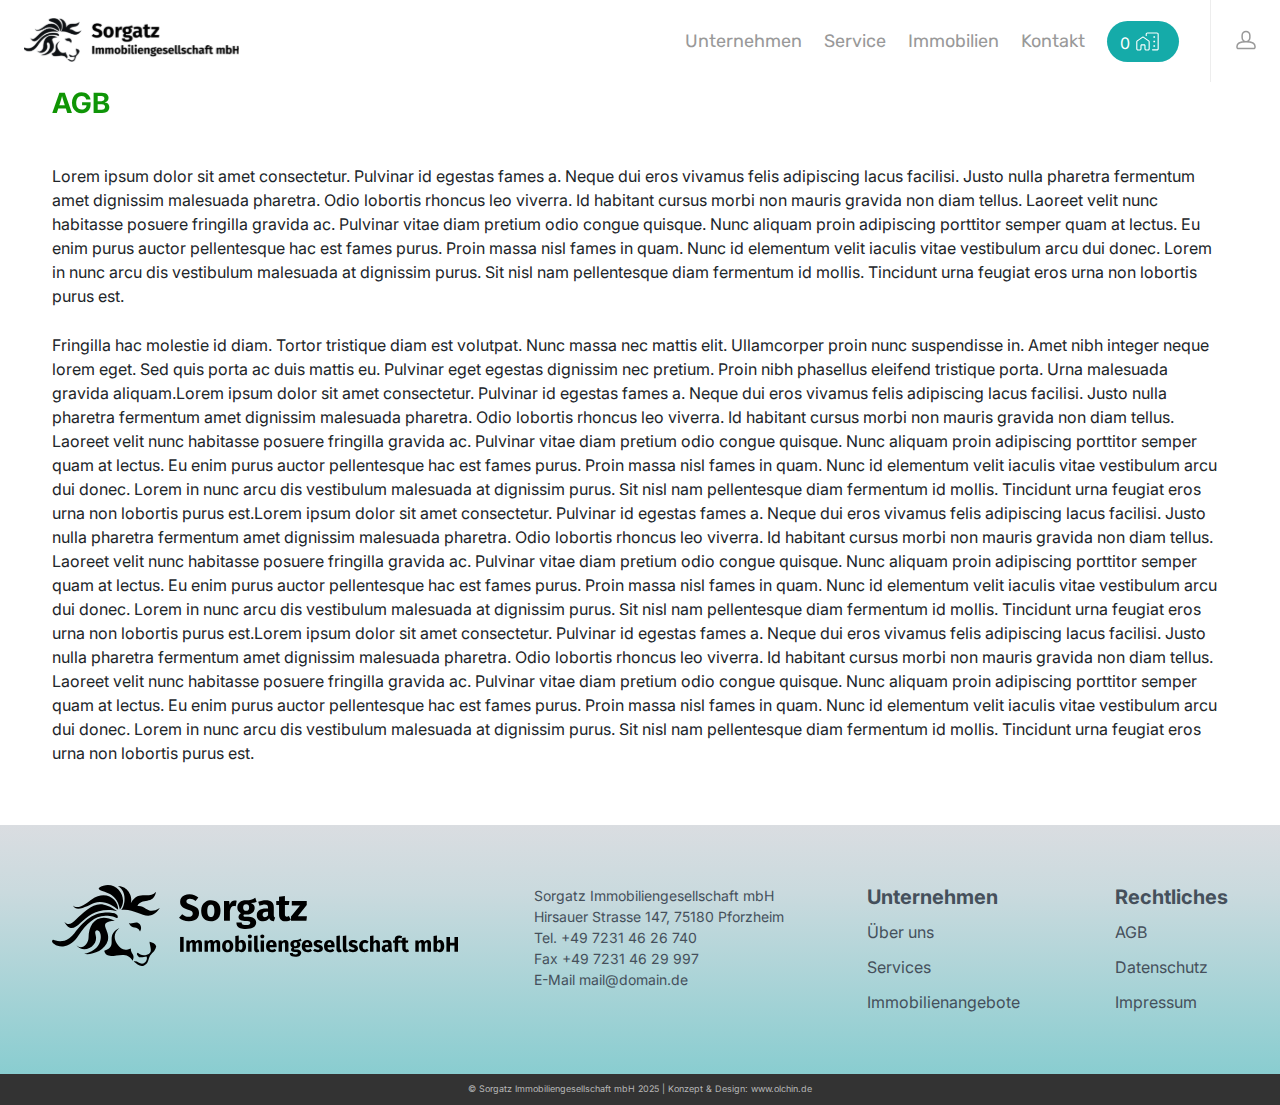
==== agb.html @ 84f80ef6 "Add files via upload" ====
<!DOCTYPE html>
<html lang="en">
<head>
  <meta charset="UTF-8">
  <meta name="viewport" content="width=device-width, initial-scale=1.0">
  <meta http-equiv="X-UA-Compatible" content="ie=edge">
  <title>AGB | Lorem ipsum dolor sit amet consectetur</title>
  <link rel="icon" href="img/icons/favicon.png" type="image/png">
  <link rel="preconnect" href="https://fonts.googleapis.com">
  <link rel="preconnect" href="https://fonts.gstatic.com" crossorigin>
  <link href="https://fonts.googleapis.com/css2?family=Inter:ital,opsz,wght@0,14..32,100..900;1,14..32,100..900&family=Rubik:ital,wght@0,300..900;1,300..900&display=swap" rel="stylesheet">
  <link href="https://cdn.jsdelivr.net/npm/bootstrap@5.3.3/dist/css/bootstrap.min.css" rel="stylesheet" integrity="sha384-QWTKZyjpPEjISv5WaRU9OFeRpok6YctnYmDr5pNlyT2bRjXh0JMhjY6hW+ALEwIH" crossorigin="anonymous">
  <link rel="stylesheet" href="css/reset.css">
  <link rel="stylesheet" href="css/slick.css">
  <link rel="stylesheet" href="css/jquery.fancybox.css">
  <link rel="stylesheet" href="css/style.css">
  
</head>
<body>

  <header class="header">
    <div class="container-fluid">
      <div class="row">
        <div class="col-12">
          <div class="header-inner">
            <nav class="navbar">
              <div class="container-fluid">
                <a class="navbar-brand" href="#" class="head-logo">
                  <img src="img/logo.svg" alt="Logo">
                </a>
                <div class="header-panel">
                  <ul>
                    <li><a href="#">Unternehmen</a></li>
                    <li><a href="#">Service</a></li>
                    <li><a href="#">Immobilien</a></li>
                    <li><a href="#">Kontakt</a></li>
                  </ul>
                  <button class="flat-counter">
                    0
                    <img src="img/icons/home.svg" alt="flats">
                  </button>
                  <div class="login-panel">
                    <button><img src="img/icons/profile.svg" alt="login"></button>
                  </div>
                </div>
                <button class="navbar-toggler" type="button" data-bs-toggle="offcanvas" data-bs-target="#offcanvasNavbar" aria-controls="offcanvasNavbar">
                  <span class="navbar-toggler-icon"></span>
                </button>
                <div class="offcanvas offcanvas-end" tabindex="-1" id="offcanvasNavbar" aria-labelledby="offcanvasNavbarLabel">
                  <div class="offcanvas-body">
                    <button type="button" class="btn-close" data-bs-dismiss="offcanvas" aria-label="Закрыть"></button>
                    <ul>
                      <li><a href="#">Startseite</a></li>
                      <li><a href="#">Unternehmen</a></li>
                      <li><a href="#">Service</a></li>
                      <li><a href="#">Immobilien</a></li>
                      <li><a href="#">Kontakt</a></li>
                    </ul>
                    <ul>
                      <li><a href="#">Profile</a></li>
                      <li><a href="#">Ausloggen</a></li>
                    </ul>
                  </div>
                </div>
              </div>
            </nav>
          </div>
        </div>
      </div>
    </div>
  </header>

  <main class="main">
    <section class="agb">
        <div class="container-fluid">
            <div class="row">
                <div class="col-12">
                    <div class="agb-inner">
                        <h2>AGB</h2>
                        <p>Lorem ipsum dolor sit amet consectetur. Pulvinar id egestas fames a. Neque dui eros vivamus felis adipiscing lacus facilisi. Justo nulla pharetra fermentum amet dignissim malesuada pharetra. Odio lobortis rhoncus leo viverra. Id habitant cursus morbi non mauris gravida non diam tellus. Laoreet velit nunc habitasse posuere fringilla gravida ac. Pulvinar vitae diam pretium odio congue quisque. Nunc aliquam proin adipiscing porttitor semper quam at lectus. Eu enim purus auctor pellentesque hac est fames purus. Proin massa nisl fames in quam. Nunc id elementum velit iaculis vitae vestibulum arcu dui donec. Lorem in nunc arcu dis vestibulum malesuada at dignissim purus. Sit nisl nam pellentesque diam fermentum id mollis. Tincidunt urna feugiat eros urna non lobortis purus est.</p>
                        <p>Fringilla hac molestie id diam. Tortor tristique diam est volutpat. Nunc massa nec mattis elit. Ullamcorper proin nunc suspendisse in. Amet nibh integer neque lorem eget. Sed quis porta ac duis mattis eu. Pulvinar eget egestas dignissim nec pretium. Proin nibh phasellus eleifend tristique porta. Urna malesuada gravida aliquam.Lorem ipsum dolor sit amet consectetur. Pulvinar id egestas fames a. Neque dui eros vivamus felis adipiscing lacus facilisi. Justo nulla pharetra fermentum amet dignissim malesuada pharetra. Odio lobortis rhoncus leo viverra. Id habitant cursus morbi non mauris gravida non diam tellus. Laoreet velit nunc habitasse posuere fringilla gravida ac. Pulvinar vitae diam pretium odio congue quisque. Nunc aliquam proin adipiscing porttitor semper quam at lectus. Eu enim purus auctor pellentesque hac est fames purus. Proin massa nisl fames in quam. Nunc id elementum velit iaculis vitae vestibulum arcu dui donec. Lorem in nunc arcu dis vestibulum malesuada at dignissim purus. Sit nisl nam pellentesque diam fermentum id mollis. Tincidunt urna feugiat eros urna non lobortis purus est.Lorem ipsum dolor sit amet consectetur. Pulvinar id egestas fames a. Neque dui eros vivamus felis adipiscing lacus facilisi. Justo nulla pharetra fermentum amet dignissim malesuada pharetra. Odio lobortis rhoncus leo viverra. Id habitant cursus morbi non mauris gravida non diam tellus. Laoreet velit nunc habitasse posuere fringilla gravida ac. Pulvinar vitae diam pretium odio congue quisque. Nunc aliquam proin adipiscing porttitor semper quam at lectus. Eu enim purus auctor pellentesque hac est fames purus. Proin massa nisl fames in quam. Nunc id elementum velit iaculis vitae vestibulum arcu dui donec. Lorem in nunc arcu dis vestibulum malesuada at dignissim purus. Sit nisl nam pellentesque diam fermentum id mollis. Tincidunt urna feugiat eros urna non lobortis purus est.Lorem ipsum dolor sit amet consectetur. Pulvinar id egestas fames a. Neque dui eros vivamus felis adipiscing lacus facilisi. Justo nulla pharetra fermentum amet dignissim malesuada pharetra. Odio lobortis rhoncus leo viverra. Id habitant cursus morbi non mauris gravida non diam tellus. Laoreet velit nunc habitasse posuere fringilla gravida ac. Pulvinar vitae diam pretium odio congue quisque. Nunc aliquam proin adipiscing porttitor semper quam at lectus. Eu enim purus auctor pellentesque hac est fames purus. Proin massa nisl fames in quam. Nunc id elementum velit iaculis vitae vestibulum arcu dui donec. Lorem in nunc arcu dis vestibulum malesuada at dignissim purus. Sit nisl nam pellentesque diam fermentum id mollis. Tincidunt urna feugiat eros urna non lobortis purus est.</p>
                    </div>
                </div>
            </div>
        </div>
    </section>
  </main>


  <footer class="footer">
    <div class="container-fluid">
      <div class="row">
        <div class="col-12">
          <div class="footer-inner">
            <div class="footer-item">
              <a href="#" class="footer-logo">
                <img src="img/footer_logo.svg">
              </a>
            </div>
            <div class="footer-item">
              <p>Sorgatz Immobiliengesellschaft mbH</p>
              <p>Hirsauer Strasse 147, 75180 Pforzheim</p>
              <p>Tel. <a href="#">+49 7231 46 26 740</a></p>
              <p>Fax <a href="#">+49 7231 46 29 997</a></p>
              <p>E-Mail <a href="#">mail@domain.de</a></p>
            </div>
            <div class="footer-item">
              <div class="footer-item_unternehmen">
                <h4>Unternehmen</h4>
                <ul>
                  <li><a href="#">Über uns</a></li>
                  <li><a href="#">Services</a></li>
                  <li><a href="#">Immobilienangebote</a></li>
                </ul>
              </div>
              <div class="footer-item_rechtliches">
                <h4>Rechtliches</h4>
                <ul>
                  <li><a href="#">AGB</a></li>
                  <li><a href="#">Datenschutz</a></li>
                  <li><a href="#">Impressum</a></li>
                </ul>
              </div>
            </div>
          </div>
        </div>
      </div>
    </div>
  </footer>

  <div class="copyright">
    <div class="container-fluid">
      <div class="row">
        <div class="col-12">
          <div class="copyright-inner">
            <p>© Sorgatz Immobiliengesellschaft mbH 2025  |  Konzept & Design: <a href="#" rel="nofollow">www.olchin.de</a></p>
          </div>
        </div>
      </div>
    </div>
  </div>
  

  <script src="https://ajax.googleapis.com/ajax/libs/jquery/3.4.1/jquery.min.js"></script>
  <script src="https://cdn.jsdelivr.net/npm/@popperjs/core@2.11.8/dist/umd/popper.min.js" integrity="sha384-I7E8VVD/ismYTF4hNIPjVp/Zjvgyol6VFvRkX/vR+Vc4jQkC+hVqc2pM8ODewa9r" crossorigin="anonymous"></script>
<script src="https://cdn.jsdelivr.net/npm/bootstrap@5.3.3/dist/js/bootstrap.min.js" integrity="sha384-0pUGZvbkm6XF6gxjEnlmuGrJXVbNuzT9qBBavbLwCsOGabYfZo0T0to5eqruptLy" crossorigin="anonymous"></script>
  <script src="js/slick.min.js"></script>
  <script src="js/jquery.fancybox.min.js"></script>
  <script src="js/main.js"></script>
</body>
</html>
---- css/style.css ----
* {
    box-sizing: border-box;
}

.header-panel .navbar-toggler {
    display: none;
}

body {
    font-family: "Inter", serif;
    overflow-x: hidden;
}

a {
    text-decoration: none;
    color: #999999;
    border-bottom: 2px solid #fff;
    transition: all .3;
}

a:hover {
    border-bottom: 2px solid #15ABA9;
    transition: all .3s;
}

ul, ol{
    list-style-type: none;
}

.navbar-toggler {
    display: none;
}

.header-inner .navbar {
    padding-top: 0;
    padding-bottom: 0;
}

.header-inner .navbar .navbar-brand {
    padding-top: 0;
    padding-bottom: 0;
    border: none;
}

.header-panel {
    display: flex;
    align-items: center;
}

.header-panel ul {
    display: flex;
    align-items: center;
}

.header-panel button {
    border: none;
    padding: 0;
    background-color: transparent;
}

.header-panel ul li a {
    font-family: "Rubik", serif;
    font-size: 18px;
    font-weight: 400;
    line-height: 26px;
    padding-bottom: 3px;
}

.header-panel ul li {
    margin-right: 22px;
}

.header-panel .flat-counter {
    background-color: #15ABA9;
    padding: 11px 20px 11px 13px;
    color: #fff;
    display: flex;
    align-items: end;
    margin-right: 31px;
    border-radius: 22px;
    cursor: pointer;
    transition: all .3s;
}

.header-panel .flat-counter:hover {
    transition: all .3s;
    box-shadow: 0px 5px 10px 2px rgba(0, 0, 0, 0.2);
}

.flat-counter img {
    margin-left: 6px;
}

.login-panel {
    padding-top: 30px;
    padding-bottom: 30px;
    padding-left: 25px;
    border-left: 1px solid #EDEDED;
}

.first {
    margin-bottom: 60px;
}

.first-inner {
    display: flex;
    align-items: center;
    background-color: #F6F7FA;
    border-top-right-radius: 60px;
    border-bottom-left-radius: 60px;
}

.first-logo {
    margin: 0 auto;
    text-align: center;
}

.first-logo img {
    margin-bottom: 66px;
}

.first-logo h1 {
    font-size: 28px;
    font-weight: 700;
    line-height: 150%;
    max-width: 243px;
    color: #45505B;
}

h2 {
    font-size: 28px;
    text-align: center;
    font-weight: 700;
    margin-bottom: 40px;
    line-height: 150%;
    background: linear-gradient(120deg, rgba(15, 148, 0, 1) 0%, rgba(21, 171, 169, 1) 100%);
    -webkit-background-clip: text;
    -webkit-text-fill-color: transparent;
}

.main{
    position: relative;
}

.unternehmen {
    padding-bottom: 50px;
    border-bottom-left-radius: 60px;
    box-shadow: 0px 8px 5px -5px rgb(0 0 0 / 11%);
}

.unternehmen .container-fluid {
    max-width: 1200px;
    margin: 0 auto;
}

.unternehmen .col-12 {
    padding: 0;
}

.unternehmen-inner {
    display: flex;
    flex-wrap: wrap;
}

.unternehmen-inner p {
    width: 50%;
    max-width: 585px;
    font-size: 14px;
    font-weight: 400;
    line-height: 150%;
    color: #45505B;
}

.unternehmen-inner p:nth-child(-n+2) {
    margin-bottom: 25px;
}

.unternehmen-inner p:nth-child(2n+1) {
    margin-right: 30px;
}

.service {
    padding-top: 50px;
    padding-bottom: 50px;
    background: linear-gradient(180deg, rgba(241, 241, 241, 1) 0%, rgba(218, 241, 217, 1) 100%);
    border-top-right-radius: 60px;
    border-bottom-right-radius: 60px;
    box-shadow: 0px 5px 5px -5px rgba(0, 0, 0, 0.6) inset;
    margin-bottom: 60px;
}

.service .container-fluid {
    max-width: 1200px;
    margin: 0 auto;
}

.service .col-12 {
    padding: 0;
}

.service-inner {
    display: flex;
    flex-wrap: wrap;
}

.service-inner p {
    width: 50%;
    max-width: 585px;
    font-size: 14px;
    font-weight: 400;
    line-height: 150%;
    color: #45505B;
}

.service-inner p:nth-child(-n+2) {
    margin-bottom: 25px;
}

.service-inner p:nth-child(2n+1) {
    margin-right: 30px;
}

.neuste{
    padding-bottom: 50px;
    border-bottom-left-radius: 60px;
    box-shadow: 0px 8px 5px -5px rgb(0 0 0 / 11%);
}

.neuste .container-fluid {
    max-width: 1200px;
    margin: 0 auto;
}

.neuste-inner {
    display: flex;
    justify-content: space-between;
    margin-bottom: 40px;
}

.neuste-flat {
    width: 33%;
    max-width: 380px;
}

.neuste-flat img {
    border-top-left-radius: 10px;
    border-top-right-radius: 10px;
    border-bottom-left-radius: 60px;
    border-bottom-right-radius: 10x;
    margin-bottom: 15px;
}

.neuste-inner h3 {
    font-size: 18px;
    font-weight: 500;
    line-height: 150%;
    padding-bottom: 13px;
    border-bottom: 1px solid #CED4DA;
    margin-bottom: 13px;
    color: #45505B;
}

.neuste-flat_adress p:first-child {
    font-size: 16px;
    font-weight: 400;
    line-height: 150%;
    color: #45505B;
    margin-bottom: 7px;
}

.neuste-flat_adress p:nth-child(2) {
    font-size: 14px;
    color: #828990;
    font-weight: 400;
    line-height: 150%;
    padding-bottom: 13px;
    border-bottom: 1px solid #CED4DA;
    margin-bottom: 13px;
}

.neuste-flat_info {
    display: flex;
    align-items: flex-start;
    justify-content: space-between;
}

.neuste-info_item{
    width: 25%;
    text-align: center;
}

.neuste-info_item span{
    font-size: 18px;
    font-weight: 500;
    line-height: 150%;
}

.neuste-info_item p{
    font-size: 14px;
    font-weight: 400;
    line-height: 150%;
    color: #828990;
}

.neuste button{
    display: block;
    margin: 0 auto;
    padding: 10px 20px;
    border: none;
    background-color: #15ABA9;
    font-size: 14px;
    font-weight: 400;
    line-height: 150%;
    color: #fff;
    border-radius: 22px;
    cursor: pointer;
}

.kontaktieren{
    padding-top: 60px;
    padding-bottom: 60px;
    background: linear-gradient(180deg, rgba(241, 241, 241, 1) 0%, rgba(218, 241, 217, 1) 100%);
    border-top-right-radius: 60px;
    border-bottom-right-radius: 60px;
    box-shadow: 0px 5px 5px -5px rgba(0, 0, 0, 0.6) inset;
}

.kontaktieren-list{
    max-width: 845px;
    margin: 0 auto;
    padding-bottom: 248px;
    display: flex;
    justify-content: space-between;
    align-items: center;
}

.kontaktieren-list-item a{
    border-color: transparent;
    font-size: 18px;
    font-weight: 400;
    color: #45505B;
    transition: all .3s;
}

.kontaktieren-list-item a:hover{
    border-color: #15ABA9;
    transition: all .3s;
}

.space{
    padding-top: 200px;
    padding-bottom: 201px;
    box-shadow: 0px 5px 5px -5px rgba(0, 0, 0, 0.6) inset;
    border-top-left-radius: 60px;
    border-bottom-left-radius: 60px;
}

.kontaktieren-order-inner{
    max-width: 738px;
    margin: 0 auto;
    padding: 30px 54px 42px 54px;
    box-shadow: 0px 0px 16px 0px rgba(0, 0, 0, 0.25);
    border-top-left-radius: 10px;
    border-top-right-radius: 60px;
    border-bottom-left-radius: 60px;
    border-bottom-right-radius: 10px;
    background-color: #fff;
    position: absolute;
    top: 80%;
    left: 30%;
}

.kontaktieren-order-inner form input{
    width: 100%;
    padding: 9px 15px 13px 19px;
    margin-bottom: 30px;
    border-radius: 22px;
    border: 1px solid #DADDE1;
}

.kontaktieren-order-inner form input::placeholder{
    font-size: 16px;
    font-weight: 400;
    line-height: 150%;
    color: #B9BDCB;
}

.kontaktieren-order-inner form textarea{
    width: 100%;
    padding: 9px 15px 13px 19px;
    margin-bottom: 50px;
    border-radius: 22px;
    border: 1px solid #DADDE1;
    max-height: 93px;
}

.kontaktieren-order-inner form textarea::placeholder{
    font-size: 16px;
    font-weight: 400;
    line-height: 150%;
    color: #B9BDCB;
}

.kontaktieren-order-inner form label{
    font-size: 14px;
    font-weight: 500;
    line-height: 150%;
    margin-bottom: 10px;
    color: #828990;
}

.kontaktieren-order-inner form button{
    display: block;
    margin: 0 auto;
    padding: 10.5px 64.5px;
    background-color: #15ABA9;
    border-radius: 22px;
    color: #fff;
    font-size: 16px;
    line-height: 150%;
    font-weight: 400;
    cursor: pointer;
    border: none;
}

.footer{
    background: linear-gradient(180deg, rgba(218,221,225,1) 0%, rgba(202,218,222,1) 27%, rgba(137,205,208,1) 100%);
    padding-top: 60px;
    padding-bottom: 60px;
}

.footer p{
    font-size: 14px;
    font-weight: 400;
    line-height: 150%;
    color: #45505B;
}

.footer a{
    border-color: transparent;
    font-size: 14px;
    font-weight: 400;
    line-height: 150%;
    color: #45505B;
}

.footer .container-fluid{
    max-width: 1200px;
    margin: 0 auto;
}

.footer-inner{
    display: flex;
    justify-content: space-between;
}

.footer-item{
    width: 33%;
}

.footer-item:first-child{
    min-width: 406px;
    max-width: 406px;
}

.footer-item:nth-child(2){
    max-width: 257px;
}

.footer-item:last-child{
    max-width: 361px;
    display: flex;
    justify-content: space-between;
}


.footer-item h4{
    font-size: 20px;
    font-weight: 700;
    margin-bottom: 11px;
    color: #45505B;
}

.footer-item_unternehmen ul li, .footer-item_rechtliches ul li{
    margin-bottom: 11px;
}


.footer-item_unternehmen ul li:last-child, .footer-item_rechtliches ul li:last-child{
    margin-bottom: 0;
}

.footer-item_unternehmen ul li a, .footer-item_rechtliches ul li a{
    font-size: 16px;
    font-weight: 400;
    line-height: 150%;
    color: #45505B;
}

.copyright{
    padding-top: 8px;
    padding-bottom: 9px;
    background-color: #333333;
    text-align: center;
}

.copyright p{
    color: #B8B8B8;
    font-size: 9px;
    font-weight: 400;
    line-height: 150%;
}

.copyright a{
    border-color: transparent;
    color: #B8B8B8;
    font-size: 9px;
    font-weight: 400;
    line-height: 150%;
}


/* AGB PAGE */

.agb{
    padding-bottom: 60px;
    border-bottom-left-radius: 60px;
}

.agb .container-fluid{
    max-width: 1200px;
    margin: 0 auto;
}

.agb h2{
    text-align: left;
}

.agb p{
    font-size: 16px;
    font-weight: 400;
    line-height: 150%;
    margin-bottom: 25px;
}

.agb p:last-child{
    margin-bottom: 0;
}

/* AGB PAGE END */


/* DATENSCHUTZ PAGE */

.datenschutz{
    padding-bottom: 60px;
    border-bottom-left-radius: 60px;
}

.datenschutz .container-fluid{
    max-width: 1200px;
    margin: 0 auto;
}

.datenschutz h2{
    text-align: left;
}

.datenschutz p{
    font-size: 16px;
    font-weight: 400;
    line-height: 150%;
    margin-bottom: 25px;
}

.datenschutz p:last-child{
    margin-bottom: 0;
}

/* DATENSCHUTZ PAGE */


/* IMPRESSUM PAGE */

.impressum{
    padding-bottom: 60px;
    border-bottom-left-radius: 60px;
}

.impressum .container-fluid{
    max-width: 1200px;
    margin: 0 auto;
}

.impressum h2{
    text-align: left;
}

.impressum p{
    font-size: 16px;
    font-weight: 400;
    line-height: 150%;
    margin-bottom: 25px;
}

.impressum p:last-child{
    margin-bottom: 0;
}

/* IMPRESSUM PAGE */

/* HAFTUNGSAUSSCHLUSS PAGE */

.haftungsausschluss{
    padding-bottom: 60px;
    border-bottom-left-radius: 60px;
}

.haftungsausschluss .container-fluid{
    max-width: 1200px;
    margin: 0 auto;
}

.haftungsausschluss h2{
    text-align: left;
}

.haftungsausschluss p{
    font-size: 16px;
    font-weight: 400;
    line-height: 150%;
    margin-bottom: 25px;
}

.haftungsausschluss p:last-child{
    margin-bottom: 0;
}

/* HAFTUNGSAUSSCHLUSS PAGE */
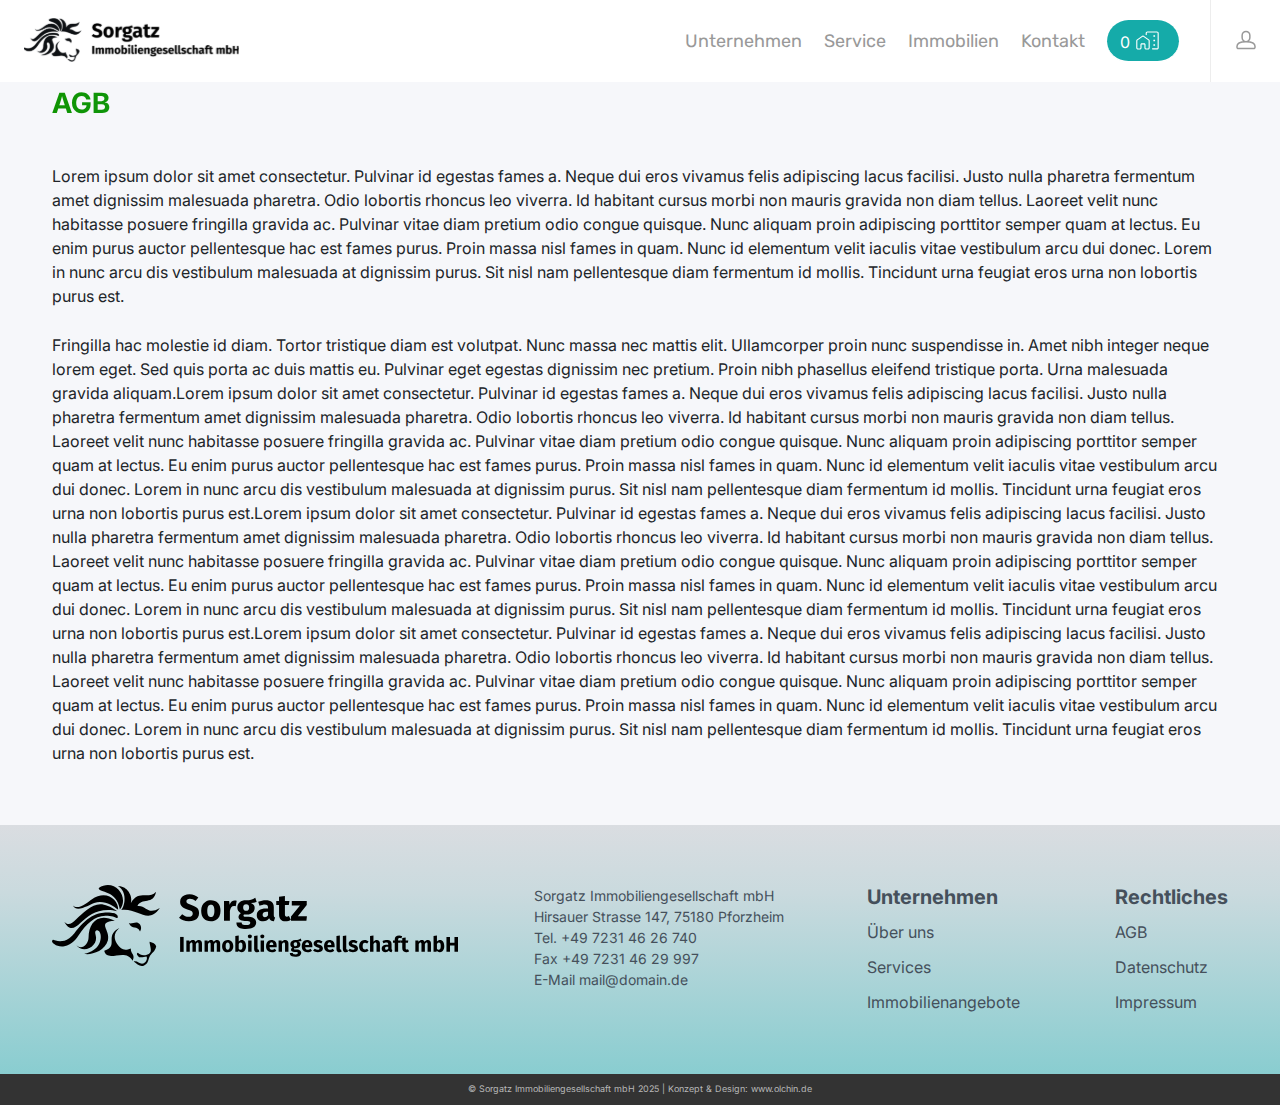
==== commit 4b6bb3a5: "Add files via upload" ====
--- a/agb.html
+++ b/agb.html
@@ -25,22 +25,22 @@
           <div class="header-inner">
             <nav class="navbar">
               <div class="container-fluid">
-                <a class="navbar-brand" href="#" class="head-logo">
+                <a class="navbar-brand" href="index.html" class="head-logo">
                   <img src="img/logo.svg" alt="Logo">
                 </a>
                 <div class="header-panel">
                   <ul>
                     <li><a href="#">Unternehmen</a></li>
                     <li><a href="#">Service</a></li>
-                    <li><a href="#">Immobilien</a></li>
+                    <li><a href="https://sorgatz-next.vercel.app/" target="_blank">Immobilien</a></li>
                     <li><a href="#">Kontakt</a></li>
                   </ul>
-                  <button class="flat-counter">
-                    0
+                  <a href="auswahl.html" class="flat-counter">
+                    <span class="flat-counter_item">0</span>
                     <img src="img/icons/home.svg" alt="flats">
-                  </button>
+                  </a>
                   <div class="login-panel">
-                    <button><img src="img/icons/profile.svg" alt="login"></button>
+                    <a href="login.html"><img src="img/icons/profile.svg" alt="login"></a>
                   </div>
                 </div>
                 <button class="navbar-toggler" type="button" data-bs-toggle="offcanvas" data-bs-target="#offcanvasNavbar" aria-controls="offcanvasNavbar">
@@ -53,7 +53,7 @@
                       <li><a href="#">Startseite</a></li>
                       <li><a href="#">Unternehmen</a></li>
                       <li><a href="#">Service</a></li>
-                      <li><a href="#">Immobilien</a></li>
+                      <li><a href="https://sorgatz-next.vercel.app/" target="_blank">Immobilien</a></li>
                       <li><a href="#">Kontakt</a></li>
                     </ul>
                     <ul>
@@ -93,16 +93,16 @@
         <div class="col-12">
           <div class="footer-inner">
             <div class="footer-item">
-              <a href="#" class="footer-logo">
+              <a href="index.html" class="footer-logo">
                 <img src="img/footer_logo.svg">
               </a>
             </div>
             <div class="footer-item">
               <p>Sorgatz Immobiliengesellschaft mbH</p>
-              <p>Hirsauer Strasse 147, 75180 Pforzheim</p>
-              <p>Tel. <a href="#">+49 7231 46 26 740</a></p>
-              <p>Fax <a href="#">+49 7231 46 29 997</a></p>
-              <p>E-Mail <a href="#">mail@domain.de</a></p>
+              <p><a href="https://www.google.com/maps/place/Hirsauer+Str.+147,+75180+Pforzheim,+Deutschland/@48.8739064,8.6746424,17z/data=!4m6!3m5!1s0x47976df4e07fa589:0xfea77d4daa52ced0!8m2!3d48.8739029!4d8.6772173!16s%2Fg%2F11b8zhwr9q?entry=ttu&g_ep=EgoyMDI1MDIxMi4wIKXMDSoASAFQAw%3D%3D" target="_blank"></a>Hirsauer Strasse 147, 75180 Pforzheim</p>
+              <p>Tel. <a href="tel:+49 7231 46 26 740">+49 7231 46 26 740</a></p>
+              <p>Fax <a href="tel:+49 7231 46 29 997">+49 7231 46 29 997</a></p>
+              <p>E-Mail <a href="mailto:mail@domain.de">mail@domain.de</a></p>
             </div>
             <div class="footer-item">
               <div class="footer-item_unternehmen">
@@ -116,9 +116,9 @@
               <div class="footer-item_rechtliches">
                 <h4>Rechtliches</h4>
                 <ul>
-                  <li><a href="#">AGB</a></li>
-                  <li><a href="#">Datenschutz</a></li>
-                  <li><a href="#">Impressum</a></li>
+                  <li><a href="agb.html">AGB</a></li>
+                  <li><a href="datenschutz.html">Datenschutz</a></li>
+                  <li><a href="impressum.html">Impressum</a></li>
                 </ul>
               </div>
             </div>
@@ -133,7 +133,7 @@
       <div class="row">
         <div class="col-12">
           <div class="copyright-inner">
-            <p>© Sorgatz Immobiliengesellschaft mbH 2025  |  Konzept & Design: <a href="#" rel="nofollow">www.olchin.de</a></p>
+            <p>© Sorgatz Immobiliengesellschaft mbH 2025  |  Konzept & Design: <a href="https://olchin.de/" rel="nofollow">www.olchin.de</a></p>
           </div>
         </div>
       </div>
--- a/css/style.css
+++ b/css/style.css
@@ -9,6 +9,7 @@
 body {
     font-family: "Inter", serif;
     overflow-x: hidden;
+    background-color: #F6F7FA;
 }
 
 a {
@@ -23,8 +24,13 @@
     transition: all .3s;
 }
 
-ul, ol{
+ul,
+ol {
     list-style-type: none;
+}
+
+.header {
+    background-color: #fff;
 }
 
 .navbar-toggler {
@@ -84,7 +90,9 @@
 
 .header-panel .flat-counter:hover {
     transition: all .3s;
-    box-shadow: 0px 5px 10px 2px rgba(0, 0, 0, 0.2);
+    box-shadow: 0px 3px 1px -2px rgba(0, 0, 0, 0.2), 0px 2px 2px 0px rgba(0, 0, 0, 0.14), 0px 1px 5px 0px rgba(0, 0, 0, 0.12);
+    background-color: #0e7776;
+    border-color: transparent;
 }
 
 .flat-counter img {
@@ -138,7 +146,7 @@
     -webkit-text-fill-color: transparent;
 }
 
-.main{
+.main {
     position: relative;
 }
 
@@ -220,7 +228,7 @@
     margin-right: 30px;
 }
 
-.neuste{
+.neuste {
     padding-bottom: 50px;
     border-bottom-left-radius: 60px;
     box-shadow: 0px 8px 5px -5px rgb(0 0 0 / 11%);
@@ -240,13 +248,24 @@
 .neuste-flat {
     width: 33%;
     max-width: 380px;
+    position: relative;
+}
+
+.neuste-flat a{
+    position: absolute;
+    top: 0;
+    left: 0;
+    right: 0;
+    bottom: 0;
+    z-index: 1;
+    border: none;
 }
 
 .neuste-flat img {
     border-top-left-radius: 10px;
     border-top-right-radius: 10px;
     border-bottom-left-radius: 60px;
-    border-bottom-right-radius: 10x;
+    border-bottom-right-radius: 10px;
     margin-bottom: 15px;
 }
 
@@ -260,49 +279,67 @@
     color: #45505B;
 }
 
-.neuste-flat_adress p:first-child {
+.neuste-flat_adress{
+    border-bottom: 1px solid #CED4DA;
+}
+
+.neuste-flat_title{
+    display: flex;
+    align-items: center;
+    margin-bottom: 7px;
+}
+
+.neuste-flat_adress p:nth-child(2) {
+    font-size: 14px;
+    color: #828990;
+    font-weight: 400;
+    line-height: 150%;
+    padding-bottom: 13px;
+}
+
+.neuste-flat_adress .neuste-flat_title p{
     font-size: 16px;
     font-weight: 400;
     line-height: 150%;
     color: #45505B;
     margin-bottom: 7px;
-}
-
-.neuste-flat_adress p:nth-child(2) {
-    font-size: 14px;
-    color: #828990;
-    font-weight: 400;
-    line-height: 150%;
-    padding-bottom: 13px;
-    border-bottom: 1px solid #CED4DA;
-    margin-bottom: 13px;
+    border: none;
+    padding-bottom: 0;
+    margin-bottom: 0;
+}
+
+.neuste-flat_adress .neuste-flat_title img{
+    border-radius: 0;
+    margin-bottom: 0;
+    margin-right: 10px;
 }
 
 .neuste-flat_info {
     display: flex;
     align-items: flex-start;
     justify-content: space-between;
-}
-
-.neuste-info_item{
+    padding-top: 13px;
+}
+
+.neuste-info_item {
     width: 25%;
     text-align: center;
 }
 
-.neuste-info_item span{
+.neuste-info_item span {
     font-size: 18px;
     font-weight: 500;
     line-height: 150%;
 }
 
-.neuste-info_item p{
+.neuste-info_item p {
     font-size: 14px;
     font-weight: 400;
     line-height: 150%;
     color: #828990;
 }
 
-.neuste button{
+.neuste button {
     display: block;
     margin: 0 auto;
     padding: 10px 20px;
@@ -314,9 +351,17 @@
     color: #fff;
     border-radius: 22px;
     cursor: pointer;
-}
-
-.kontaktieren{
+    transition: all .3s;
+}
+
+.neuste button:hover{
+    transition: all .3s;
+    box-shadow: 0px 3px 1px -2px rgba(0, 0, 0, 0.2), 0px 2px 2px 0px rgba(0, 0, 0, 0.14), 0px 1px 5px 0px rgba(0, 0, 0, 0.12);
+    background-color: #0e7776;
+    border-color: transparent;
+}
+
+.kontaktieren {
     padding-top: 60px;
     padding-bottom: 60px;
     background: linear-gradient(180deg, rgba(241, 241, 241, 1) 0%, rgba(218, 241, 217, 1) 100%);
@@ -325,7 +370,7 @@
     box-shadow: 0px 5px 5px -5px rgba(0, 0, 0, 0.6) inset;
 }
 
-.kontaktieren-list{
+.kontaktieren-list {
     max-width: 845px;
     margin: 0 auto;
     padding-bottom: 248px;
@@ -334,7 +379,16 @@
     align-items: center;
 }
 
-.kontaktieren-list-item a{
+.kontaktieren-list-item{
+    display: flex;
+    align-items: center;
+}
+
+.kontaktieren-list-item img{
+    margin-right: 15px;
+}
+
+.kontaktieren-list-item a {
     border-color: transparent;
     font-size: 18px;
     font-weight: 400;
@@ -342,12 +396,12 @@
     transition: all .3s;
 }
 
-.kontaktieren-list-item a:hover{
+.kontaktieren-list-item a:hover {
     border-color: #15ABA9;
     transition: all .3s;
 }
 
-.space{
+.space {
     padding-top: 200px;
     padding-bottom: 201px;
     box-shadow: 0px 5px 5px -5px rgba(0, 0, 0, 0.6) inset;
@@ -355,7 +409,7 @@
     border-bottom-left-radius: 60px;
 }
 
-.kontaktieren-order-inner{
+.kontaktieren-order-inner {
     max-width: 738px;
     margin: 0 auto;
     padding: 30px 54px 42px 54px;
@@ -370,7 +424,332 @@
     left: 30%;
 }
 
-.kontaktieren-order-inner form input{
+.kontaktieren-order-inner form input {
+    width: 100%;
+    padding: 9px 15px 13px 19px;
+    margin-bottom: 30px;
+    border-radius: 22px;
+    border: 2px solid #DADDE1;
+    outline: none;
+    transition: all .3s;
+    cursor: pointer;
+}
+
+.kontaktieren-order-inner form input:focus{
+    transition: all .3s;
+    border: 2px solid #0F9400;
+    background-color: #d9eef188;
+}
+
+.kontaktieren-order-inner form input::placeholder {
+    font-size: 16px;
+    font-weight: 400;
+    line-height: 150%;
+    color: #B9BDCB;
+}
+
+.kontaktieren-order-inner form textarea {
+    width: 100%;
+    padding: 9px 15px 13px 19px;
+    margin-bottom: 50px;
+    border-radius: 22px;
+    border: 2px solid #DADDE1;
+    max-height: 93px;
+    outline: none;
+    transition: all .3s;
+    cursor: pointer;
+}
+
+.kontaktieren-order-inner form textarea:focus{
+    transition: all .3s;
+    border: 2px solid #0F9400;
+    background-color: #d9eef188;
+}
+
+.kontaktieren-order-inner form textarea::placeholder {
+    font-size: 16px;
+    font-weight: 400;
+    line-height: 150%;
+    color: #B9BDCB;
+}
+
+.kontaktieren-order-inner form label {
+    font-size: 14px;
+    font-weight: 500;
+    line-height: 150%;
+    margin-bottom: 10px;
+    color: #828990;
+}
+
+.kontaktieren-order-inner form button {
+    display: block;
+    margin: 0 auto;
+    padding: 10.5px 64.5px;
+    background-color: #15ABA9;
+    border-radius: 22px;
+    color: #fff;
+    font-size: 16px;
+    line-height: 150%;
+    font-weight: 400;
+    cursor: pointer;
+    border: none;
+    transition: all .3s;
+}
+
+.kontaktieren-order-inner form button:hover{
+    transition: all .3s;
+    box-shadow: 0px 3px 1px -2px rgba(0, 0, 0, 0.2), 0px 2px 2px 0px rgba(0, 0, 0, 0.14), 0px 1px 5px 0px rgba(0, 0, 0, 0.12);
+    background-color: #0e7776;
+    border-color: transparent;
+}
+
+.footer {
+    background: linear-gradient(180deg, rgba(218, 221, 225, 1) 0%, rgba(202, 218, 222, 1) 27%, rgba(137, 205, 208, 1) 100%);
+    padding-top: 60px;
+    padding-bottom: 60px;
+}
+
+.footer p {
+    font-size: 14px;
+    font-weight: 400;
+    line-height: 150%;
+    color: #45505B;
+}
+
+.footer a {
+    border-color: transparent;
+    font-size: 14px;
+    font-weight: 400;
+    line-height: 150%;
+    color: #45505B;
+}
+
+.footer .container-fluid {
+    max-width: 1200px;
+    margin: 0 auto;
+}
+
+.footer-inner {
+    display: flex;
+    justify-content: space-between;
+}
+
+.footer-item {
+    width: 33%;
+}
+
+.footer-item:first-child {
+    min-width: 406px;
+    max-width: 406px;
+}
+
+.footer-item:nth-child(2) {
+    max-width: 257px;
+}
+
+.footer-item:last-child {
+    max-width: 361px;
+    display: flex;
+    justify-content: space-between;
+}
+
+
+.footer-item h4 {
+    font-size: 20px;
+    font-weight: 700;
+    margin-bottom: 11px;
+    color: #45505B;
+}
+
+.footer-item_unternehmen ul li,
+.footer-item_rechtliches ul li {
+    margin-bottom: 11px;
+}
+
+
+.footer-item_unternehmen ul li:last-child,
+.footer-item_rechtliches ul li:last-child {
+    margin-bottom: 0;
+}
+
+.footer-item_unternehmen ul li a,
+.footer-item_rechtliches ul li a {
+    font-size: 16px;
+    font-weight: 400;
+    line-height: 150%;
+    color: #45505B;
+}
+
+.copyright {
+    padding-top: 8px;
+    padding-bottom: 9px;
+    background-color: #333333;
+    text-align: center;
+}
+
+.copyright p {
+    color: #B8B8B8;
+    font-size: 9px;
+    font-weight: 400;
+    line-height: 150%;
+}
+
+.copyright a {
+    border-color: transparent;
+    color: #B8B8B8;
+    font-size: 9px;
+    font-weight: 400;
+    line-height: 150%;
+}
+
+
+/* AGB PAGE */
+
+.agb {
+    padding-bottom: 60px;
+    border-bottom-left-radius: 60px;
+}
+
+.agb .container-fluid {
+    max-width: 1200px;
+    margin: 0 auto;
+}
+
+.agb h2 {
+    text-align: left;
+}
+
+.agb p {
+    font-size: 16px;
+    font-weight: 400;
+    line-height: 150%;
+    margin-bottom: 25px;
+}
+
+.agb p:last-child {
+    margin-bottom: 0;
+}
+
+/* AGB PAGE END */
+
+
+/* DATENSCHUTZ PAGE */
+
+.datenschutz {
+    padding-bottom: 60px;
+    border-bottom-left-radius: 60px;
+}
+
+.datenschutz .container-fluid {
+    max-width: 1200px;
+    margin: 0 auto;
+}
+
+.datenschutz h2 {
+    text-align: left;
+}
+
+.datenschutz p {
+    font-size: 16px;
+    font-weight: 400;
+    line-height: 150%;
+    margin-bottom: 25px;
+}
+
+.datenschutz p:last-child {
+    margin-bottom: 0;
+}
+
+/* DATENSCHUTZ PAGE END */
+
+
+/* IMPRESSUM PAGE */
+
+.impressum {
+    padding-bottom: 60px;
+    border-bottom-left-radius: 60px;
+}
+
+.impressum .container-fluid {
+    max-width: 1200px;
+    margin: 0 auto;
+}
+
+.impressum h2 {
+    text-align: left;
+}
+
+.impressum p {
+    font-size: 16px;
+    font-weight: 400;
+    line-height: 150%;
+    margin-bottom: 25px;
+}
+
+.impressum p:last-child {
+    margin-bottom: 0;
+}
+
+/* IMPRESSUM PAGE END */
+
+/* HAFTUNGSAUSSCHLUSS PAGE */
+
+.haftungsausschluss {
+    padding-bottom: 60px;
+    border-bottom-left-radius: 60px;
+}
+
+.haftungsausschluss .container-fluid {
+    max-width: 1200px;
+    margin: 0 auto;
+}
+
+.haftungsausschluss h2 {
+    text-align: left;
+}
+
+.haftungsausschluss p {
+    font-size: 16px;
+    font-weight: 400;
+    line-height: 150%;
+    margin-bottom: 25px;
+}
+
+.haftungsausschluss p:last-child {
+    margin-bottom: 0;
+}
+
+/* HAFTUNGSAUSSCHLUSS PAGE END */
+
+/* LOGIN PAGE */
+
+.login-inner {
+    max-width: 544px;
+    margin: 0 auto;
+    padding-top: 50px;
+    padding-bottom: 50px;
+}
+
+.login-inner img {
+    display: block;
+    margin: 0 auto;
+    margin-bottom: 30px;
+}
+
+.login-inner h2 {
+    margin-bottom: 45px;
+
+}
+
+.login-inner form {
+    background-color: #fff;
+    border-radius: 10px;
+    padding: 30px 40px;
+    border: 1px solid #DADDE1;
+    margin-bottom: 30px;
+}
+
+.login-inner form input {
     width: 100%;
     padding: 9px 15px 13px 19px;
     margin-bottom: 30px;
@@ -378,30 +757,14 @@
     border: 1px solid #DADDE1;
 }
 
-.kontaktieren-order-inner form input::placeholder{
+.login-inner form input::placeholder {
     font-size: 16px;
     font-weight: 400;
     line-height: 150%;
     color: #B9BDCB;
 }
 
-.kontaktieren-order-inner form textarea{
-    width: 100%;
-    padding: 9px 15px 13px 19px;
-    margin-bottom: 50px;
-    border-radius: 22px;
-    border: 1px solid #DADDE1;
-    max-height: 93px;
-}
-
-.kontaktieren-order-inner form textarea::placeholder{
-    font-size: 16px;
-    font-weight: 400;
-    line-height: 150%;
-    color: #B9BDCB;
-}
-
-.kontaktieren-order-inner form label{
+.login-inner form label {
     font-size: 14px;
     font-weight: 500;
     line-height: 150%;
@@ -409,7 +772,7 @@
     color: #828990;
 }
 
-.kontaktieren-order-inner form button{
+.login-inner form button {
     display: block;
     margin: 0 auto;
     padding: 10.5px 64.5px;
@@ -421,219 +784,651 @@
     font-weight: 400;
     cursor: pointer;
     border: none;
-}
-
-.footer{
-    background: linear-gradient(180deg, rgba(218,221,225,1) 0%, rgba(202,218,222,1) 27%, rgba(137,205,208,1) 100%);
+    width: 100%;
+}
+
+.login-oder {
+    display: flex;
+    align-items: center;
+    margin-bottom: 30px;
+}
+
+.login-oder_line {
+    height: 1px;
+    background-color: #DADDE1;
+    width: 50%;
+    max-width: 238px;
+}
+
+.login-oder_text p {
+    font-size: 16px;
+    font-weight: 500;
+    color: #45505B;
+    padding: 4px 17px;
+    background-color: #DADDE1;
+    border-radius: 20px;
+}
+
+.google-login {
+    border-bottom: none;
+    background-color: #fff;
+    padding: 13.5px 150px;
+    display: flex;
+    align-items: center;
+    border-radius: 22px;
+    border: 1px solid #DADDE1;
+    margin-bottom: 15px;
+    cursor: pointer;
+    transition: all .3s;
+}
+
+.google-login:hover {
+    border-bottom: none;
+    border: 1px solid #15ABA9;
+    transition: all .3s;
+}
+
+.google-login img {
+    max-width: 18px;
+    max-height: 18px;
+    margin-right: 15px;
+    margin-bottom: 0;
+}
+
+.google-login p {
+    font-size: 14px;
+    font-weight: 500;
+    color: #000;
+}
+
+.apple-login {
+    border-bottom: none;
+    background-color: #000;
+    padding: 13.5px 190.42px;
+    display: flex;
+    align-items: center;
+    border-radius: 22px;
+    border: 1px solid #000000;
+    margin-bottom: 30px;
+}
+
+.apple-login:hover {
+    border-bottom: none;
+    border: 1px solid #fff;
+    transition: all .3s;
+}
+
+.apple-login img {
+    max-width: 15.17px;
+    max-height: 18px;
+    margin-right: 15px;
+    margin-bottom: 0;
+}
+
+.apple-login p {
+    font-size: 14px;
+    font-weight: 400;
+    color: #fff;
+}
+
+.login-inner_link {
+    max-width: 464px;
+    text-align: center;
+    margin: 0 auto;
+}
+
+.login-inner_link p {
+    font-size: 16px;
+    font-weight: 500;
+    color: #45505B;
+}
+
+.login-inner_link p a {
+    border-color: transparent;
+    color: #15ABA9;
+    transition: all .3s;
+}
+
+.login-inner_link p a:hover {
+    border-color: #15ABA9;
+    transition: all .3s;
+}
+
+/* LOGIN PAGE END */
+
+/* REGISTRATION PAGE */
+
+.register-inner {
+    min-height: 100vh;
+    display: flex;
+    height: 100%;
+}
+
+.register-panel {
+    background-color: #15ABA9;
+    padding: 75px 56px;
+    width: 40%;
+}
+
+.register-panel a {
+    border-color: transparent;
+}
+
+.register-panel img {
+    max-width: 387px;
+    margin: 0 auto;
+    margin-bottom: 60px;
+}
+
+.register-panel p {
+    max-width: 266px;
+    margin: 0 auto;
+    text-align: center;
+    font-size: 28px;
+    font-weight: 600;
+    line-height: 150%;
+    color: #fff;
+}
+
+.register-form {
+    width: 60%;
+}
+
+.register-form_inner {
+    padding-top: 13px;
+    padding-bottom: 50px;
+    max-width: 544px;
+    margin: 0 auto;
+}
+
+.register-form_inner form {
+    background-color: #fff;
+    border-radius: 10px;
+    padding: 30px 40px;
+    border: 1px solid #DADDE1;
+    margin-bottom: 30px;
+}
+
+.register-form_inner form input {
+    width: 100%;
+    padding: 9px 15px 13px 19px;
+    margin-bottom: 30px;
+    border-radius: 22px;
+    border: 1px solid #DADDE1;
+    outline: none;
+    cursor: pointer;
+}
+
+.register-form_inner form input:focus{
+    transition: all .3s;
+    border: 2px solid #0F9400;
+    background-color: #d9eef188;
+}
+
+.register-form_inner form input::placeholder {
+    font-size: 16px;
+    font-weight: 400;
+    line-height: 150%;
+    color: #B9BDCB;
+}
+
+.register-form_inner form label {
+    font-size: 14px;
+    font-weight: 500;
+    line-height: 150%;
+    margin-bottom: 10px;
+    color: #828990;
+}
+
+.register-form_inner form #inputPassword {
+    margin-bottom: 10px;
+}
+
+.register-form_inner form .form-border {
+    width: 464px;
+    max-width: 464px;
+    height: 5px;
+    max-height: 5px;
+    background-color: #DADDE1;
+    border-radius: 5px;
+    margin-bottom: 22px;
+}
+
+.register-form_inner form .form-check input {
+    max-width: 17px;
+    padding: 0;
+}
+
+.register-form_inner form .form-check label {
+    margin-bottom: 18px;
+}
+
+.register-form_inner form .form-check label a {
+    color: #15ABA9;
+    border-bottom: 1px solid #15ABA9;
+    transition: all .3s;
+}
+
+.register-form_inner form .form-check label a:hover {
+    border-bottom: 1px solid #fff;
+    text-decoration: none;
+    transition: all .3s;
+}
+
+.form-check-input:checked {
+    background-color: #15ABA9;
+    border-color: #15ABA9;
+}
+
+.form-check-input:focus {
+    border-color: #15ABA9;
+    outline: 0;
+    box-shadow: 0 0 0 .25rem #15aba933;
+}
+
+.register-form_inner form button {
+    display: block;
+    margin: 0 auto;
+    padding: 10.5px 64.5px;
+    background-color: #15ABA9;
+    border-radius: 22px;
+    color: #fff;
+    font-size: 16px;
+    line-height: 150%;
+    font-weight: 400;
+    cursor: pointer;
+    border: none;
+    width: 100%;
+    transition: all .3s;
+}
+
+.register-form_inner form button:hover{
+    transition: all .3s;
+    box-shadow: 0px 3px 1px -2px rgba(0, 0, 0, 0.2), 0px 2px 2px 0px rgba(0, 0, 0, 0.14), 0px 1px 5px 0px rgba(0, 0, 0, 0.12);
+    background-color: #0e7776;
+    border-color: transparent;
+}
+
+.login-oder {
+    display: flex;
+    align-items: center;
+    margin-bottom: 30px;
+}
+
+.register-form_inner .login-oder_line {
+    height: 1px;
+    background-color: #DADDE1;
+    width: 50%;
+    max-width: 145px;
+}
+
+.register-form_inner .login-oder_text p {
+    padding: 4px 13px;
+}
+
+.register-form_inner .apple-login {
+    padding: 13.5px 170.42px;
+}
+
+/* REGISTRATION PAGE END */
+
+
+/* REGISTRATION PAGE STEP */
+
+.reg-step_inner {
     padding-top: 60px;
-    padding-bottom: 60px;
-}
-
-.footer p{
-    font-size: 14px;
+    padding-top: 60px;
+    max-width: 554px;
+    margin: 0 auto;
+
+}
+
+.reg-step_inner form {
+    background-color: #fff;
+    padding: 30px;
+    border-radius: 10px;
+    border: 1px solid #DADDE1;
+}
+
+.reg-step_inner form h3 {
+    font-size: 20px;
+    font-weight: 500;
+    margin-bottom: 15px;
+}
+
+.reg-step_inner form .reg-form_row {
+    display: flex;
+    align-items: center;
+    margin-bottom: 15px;
+}
+
+.reg-step_inner form .reg-form_row:last-child {
+    margin-bottom: 30px;
+}
+
+.reg-step_inner form .reg-form_row .reg-form_col {
+    width: 50%;
+}
+
+.reg-step_inner form .reg-form_row .reg-form_col label {
+    font-size: 14px;
+    font-weight: 500;
+    line-height: 150%;
+    color: #747A80;
+    margin-bottom: 15px;
+}
+
+.reg-step_inner form .reg-form_row .reg-form_col label span {
+    color: #15ABA9;
+}
+
+.reg-step_inner form .reg-form_row .reg-form_col input {
+    width: 100%;
+    max-width: 240px;
+    border: 2px solid #DADDE1;
+    border-radius: 22px;
+    padding: 10px 15px 13px 15px;
+    outline: none;
+    transition: all .3s;
+    cursor: pointer;
+}
+
+.reg-step_inner form .reg-form_row .reg-form_col input::placeholder {
+    font-size: 16px;
     font-weight: 400;
     line-height: 150%;
     color: #45505B;
 }
 
-.footer a{
-    border-color: transparent;
+.reg-step_inner form .reg-form_row .reg-form_col input:focus {
+    transition: all .3s;
+    border: 2px solid #0F9400;
+    background-color: #d9eef188;
+}
+
+.reg-step_inner form .reg-form_row .reg-form_col .counter-container input {
+    text-align: center;
+}
+
+.left-counts {
+    position: relative;
+    z-index: 0;
+}
+
+.reg-step_inner form .reg-form_row .reg-form_col .left-counts button {
+    position: absolute;
+    z-index: 1;
+}
+
+.reg-step_inner form .reg-form_row .reg-form_col .left-counts button:first-child {
+    left: 3%;
+}
+
+.reg-step_inner form .reg-form_row .reg-form_col .left-counts button:last-child {
+    right: 6%;
+}
+
+.right-counts {
+    position: relative;
+    z-index: 0;
+}
+
+.reg-step_inner form .reg-form_row .reg-form_col .right-counts button {
+    position: absolute;
+    z-index: 1;
+}
+
+.reg-step_inner form .reg-form_row .reg-form_col .right-counts button:first-child {
+    left: 4%;
+}
+
+.reg-step_inner form .reg-form_row .reg-form_col .right-counts button:last-child {
+    right: 6%;
+}
+
+.reg-step_inner form .reg-form_row .reg-form_col .counter-container button {
+    border: none;
+    background-color: transparent;
+    font-size: 24px;
+    font-weight: 700;
+    line-height: 150%;
+}
+
+.reg-step_inner form .reg-form_line {
+    margin-bottom: 15px;
+    height: 1px;
+    width: 100%;
+    background-color: #DADDE1;
+}
+
+.form-notification {
+    display: flex;
+    align-items: center;
+    margin-top: 30px;
+    margin-bottom: 30px;
+    justify-content: space-between;
+}
+
+.form-notification p {
+    max-width: 455px;
+    font-size: 14px;
+    font-weight: 500;
+    line-height: 150%;
+    color: #747A80;
+}
+
+.reg-step_inner form .send-form {
+    display: block;
+    margin: 0 auto;
+    padding: 13px 20px;
+    border: none;
+    background: linear-gradient(90deg, rgba(21, 171, 169, 1) 36%, rgba(21, 171, 169, 1) 100%);
+    color: #fff;
+    font-size: 16px;
+    font-weight: 500;
+    border-radius: 22px;
+    cursor: pointer;
+    transition: all .3s;
+}
+
+.reg-step_inner form .send-form:hover {
+    transition: all .3s;
+    background: linear-gradient(90deg, rgba(21, 171, 169, 1) 36%, rgba(15, 148, 0, 1) 100%);
+}
+
+/* REGISTRATION PAGE STEP END  */
+
+/* AUSWAHL PAGE */
+
+.auswahl {
+    background-color: #fff;
+}
+
+.auswahl .container-fluid {
+    max-width: 1200px;
+    margin: 0 auto;
+}
+
+.auswahl h2 {
+    text-align: left;
+    margin-bottom: 16px;
+}
+
+.auswahl-panel {
+    display: flex;
+    align-items: center;
+    justify-content: space-between;
+    margin-bottom: 40px;
+}
+
+.auswahl-panel p {
+    max-width: 501px;
     font-size: 14px;
     font-weight: 400;
     line-height: 150%;
     color: #45505B;
 }
 
-.footer .container-fluid{
-    max-width: 1200px;
-    margin: 0 auto;
-}
-
-.footer-inner{
-    display: flex;
+.auswahl-panel_buttons {
+    display: flex;
+    align-items: center;
     justify-content: space-between;
 }
 
-.footer-item{
-    width: 33%;
-}
-
-.footer-item:first-child{
-    min-width: 406px;
-    max-width: 406px;
-}
-
-.footer-item:nth-child(2){
-    max-width: 257px;
-}
-
-.footer-item:last-child{
-    max-width: 361px;
-    display: flex;
+.auswahl-panel_buttons .delete {
+    width: 45px;
+    height: 45px;
+    border: none;
+    background-color: #EA4335;
+    border-radius: 50%;
+    margin-right: 15px;
+    cursor: pointer;
+}
+
+.auswahl-panel_buttons .delete img {
+    max-width: 16px;
+    max-height: 22px;
+}
+
+.auswahl-panel_buttons .auswahl-send {
+    padding: 12px 15px;
+    background-color: #15ABA9;
+    border: none;
+    font-size: 14px;
+    font-weight: 400;
+    line-height: 150%;
+    color: #fff;
+    border-radius: 22px;
+    cursor: pointer;
+}
+
+.auswahl-order form h3 {
+    font-size: 20px;
+    font-weight: 500;
+    line-height: 150%;
+    margin-bottom: 15px;
+}
+
+.auswahl-order form textarea {
+    width: 100%;
+    padding: 12px;
+    border-radius: 22px;
+    border: 2px solid #DADDE1;
+    margin-bottom: 30px;
+    max-height: 102px;
+    outline: none;
+    cursor: pointer;
+    transition: all .3s;
+}
+
+.auswahl-order form textarea:focus {
+    border: 2px solid #0F9400;
+    background-color: #d9eef188;
+    transition: all .3s;
+}
+
+.auswahl-order form textarea::placeholder {
+    font-size: 14px;
+    font-weight: 400;
+    line-height: 150%;
+    color: #C7CAD5;
+}
+
+.choosing-flat {
+    display: flex;
+    align-items: center;
     justify-content: space-between;
-}
-
-
-.footer-item h4{
-    font-size: 20px;
-    font-weight: 700;
-    margin-bottom: 11px;
+    padding: 12px;
+    box-shadow: 0px 4px 14px 0px rgba(0, 0, 0, 0.1);
+    border-radius: 10px;
+    margin-bottom: 10px;
+}
+
+.choosing-flat:last-child {
+    margin-bottom: 60px;
+}
+
+.left-flat {
+    display: flex;
+    align-items: center;
+}
+
+.left-flat input {
+    width: 17px;
+    max-width: 17px;
+    height: 17px;
+    max-height: 17px;
+    border-radius: 3px;
+    border: 2px solid #CED4DA;
+    margin-right: 15px;
+    margin-top: 0;
+}
+
+.left-flat img {
+    max-width: 69px;
+    max-height: 69px;
+    object-fit: cover;
+    border-radius: 10px;
+    margin-right: 15px;
+}
+
+.left-flat-info h4 {
+    font-size: 18px;
+    font-weight: 500;
+    line-height: 150%;
+    margin-bottom: 2px;
+}
+
+.left-flat-info p {
+    font-size: 14px;
+    font-weight: 500;
+    line-height: 150%;
+    color: #828990;
+}
+
+.right-flat {
+    display: flex;
+    align-items: center;
+}
+
+.right-flat p {
+    margin-right: 30px;
+    font-size: 16px;
+    font-weight: 500;
+    line-height: 150%;
     color: #45505B;
 }
 
-.footer-item_unternehmen ul li, .footer-item_rechtliches ul li{
-    margin-bottom: 11px;
-}
-
-
-.footer-item_unternehmen ul li:last-child, .footer-item_rechtliches ul li:last-child{
-    margin-bottom: 0;
-}
-
-.footer-item_unternehmen ul li a, .footer-item_rechtliches ul li a{
-    font-size: 16px;
-    font-weight: 400;
-    line-height: 150%;
-    color: #45505B;
-}
-
-.copyright{
-    padding-top: 8px;
-    padding-bottom: 9px;
-    background-color: #333333;
-    text-align: center;
-}
-
-.copyright p{
-    color: #B8B8B8;
-    font-size: 9px;
-    font-weight: 400;
-    line-height: 150%;
-}
-
-.copyright a{
-    border-color: transparent;
-    color: #B8B8B8;
-    font-size: 9px;
-    font-weight: 400;
-    line-height: 150%;
-}
-
-
-/* AGB PAGE */
-
-.agb{
-    padding-bottom: 60px;
-    border-bottom-left-radius: 60px;
-}
-
-.agb .container-fluid{
-    max-width: 1200px;
-    margin: 0 auto;
-}
-
-.agb h2{
-    text-align: left;
-}
-
-.agb p{
-    font-size: 16px;
-    font-weight: 400;
-    line-height: 150%;
-    margin-bottom: 25px;
-}
-
-.agb p:last-child{
-    margin-bottom: 0;
-}
-
-/* AGB PAGE END */
-
-
-/* DATENSCHUTZ PAGE */
-
-.datenschutz{
-    padding-bottom: 60px;
-    border-bottom-left-radius: 60px;
-}
-
-.datenschutz .container-fluid{
-    max-width: 1200px;
-    margin: 0 auto;
-}
-
-.datenschutz h2{
-    text-align: left;
-}
-
-.datenschutz p{
-    font-size: 16px;
-    font-weight: 400;
-    line-height: 150%;
-    margin-bottom: 25px;
-}
-
-.datenschutz p:last-child{
-    margin-bottom: 0;
-}
-
-/* DATENSCHUTZ PAGE */
-
-
-/* IMPRESSUM PAGE */
-
-.impressum{
-    padding-bottom: 60px;
-    border-bottom-left-radius: 60px;
-}
-
-.impressum .container-fluid{
-    max-width: 1200px;
-    margin: 0 auto;
-}
-
-.impressum h2{
-    text-align: left;
-}
-
-.impressum p{
-    font-size: 16px;
-    font-weight: 400;
-    line-height: 150%;
-    margin-bottom: 25px;
-}
-
-.impressum p:last-child{
-    margin-bottom: 0;
-}
-
-/* IMPRESSUM PAGE */
-
-/* HAFTUNGSAUSSCHLUSS PAGE */
-
-.haftungsausschluss{
-    padding-bottom: 60px;
-    border-bottom-left-radius: 60px;
-}
-
-.haftungsausschluss .container-fluid{
-    max-width: 1200px;
-    margin: 0 auto;
-}
-
-.haftungsausschluss h2{
-    text-align: left;
-}
-
-.haftungsausschluss p{
-    font-size: 16px;
-    font-weight: 400;
-    line-height: 150%;
-    margin-bottom: 25px;
-}
-
-.haftungsausschluss p:last-child{
-    margin-bottom: 0;
-}
-
-/* HAFTUNGSAUSSCHLUSS PAGE */+.right-flat_town {
+    display: flex;
+    align-items: center;
+}
+
+.right-flat_town img{
+    margin-right: 15px;
+}
+
+.right-flat_town p{
+    margin-right: 0;
+}
+
+.flats-none{
+    padding-top: 96px;
+    padding-bottom: 152px;
+    max-width: 235px;
+    margin: 0 auto;
+}
+
+.flats-none img{
+    width: 100;
+    object-fit: cover;
+}
+
+.all-button_disable:disabled{
+    background-color: #DADDE1;
+    color: #8A949D;
+    cursor: not-allowed;
+}
+
+
+/* AUSWAHL PAGE END */